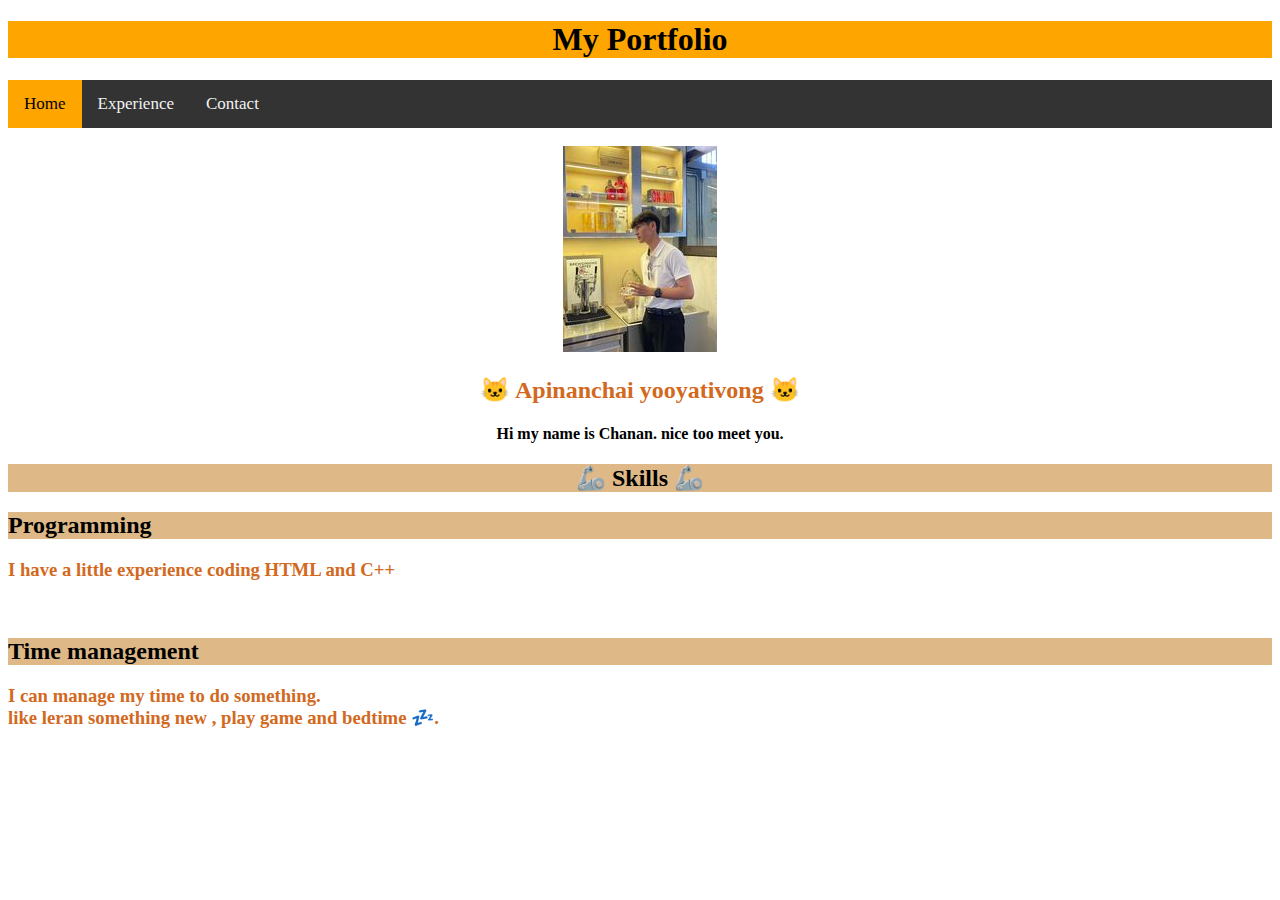
==== index.html @ e315ce6f "fix img" ====
<!DOCTYPE html>
<html lang="en">
  <head>
    <meta charset="UTF-8" />
    <meta name="viewport" content="width=device-width, initial-scale=1.0" />
    <title>-My Portfolio-</title>
    <link href="/topic.css" rel="stylesheet">
  </head>
  <body>
    
    <center><h1 style="background-color: orange">My Portfolio</h1></center>

    <div class="topnav">
      <a class="active" href="/index.html">Home</a>
      <a href="/Experience page.html">Experience</a>
      <a href="/Contact.html">Contact</a>
    </div>
    <br />

    <center>
      <img
        src="./image/me/for_Lab2.jpg"
      />
    </center>

    <center><h2 style="color: chocolate">&#128049  Apinanchai yooyativong  &#128049 </h2></center>

    <center><h4>Hi my name is Chanan. nice too meet you.</h4></center>

    <center><h2 style="background-color: burlywood">&#129470  Skills  &#129470</h2></center>

    <h2 style="background-color: burlywood">Programming</h2>
    <h3 style="color: chocolate">
      I have a little experience coding HTML and C++
    </h3>
    <br />

    <h2 style="background-color: burlywood">Time management</h2>
    <h3 style="color: chocolate">
      I can manage my time to do something.<br />
      like leran something new , play game and bedtime &#128164.
    </h3>

   
  </body>
</html>
---- topic.css ----
/* Add a black background color to the top navigation */
.topnav {
  background-color: #333;
  overflow: hidden;
}

/* Style the links inside the navigation bar */
.topnav a {
  float: left;
  color: #f2f2f2;
  text-align: center;
  padding: 14px 16px;
  text-decoration: none;
  font-size: 17px;
}

/* Change the color of links on hover */
.topnav a:hover {
  background-color: rgb(255, 255, 255);
  color: rgb(255, 166, 0);
}

/* Add a color to the active/current link */
.topnav a.active {
  background-color: orange;
  color: rgb(0, 0, 0);
}
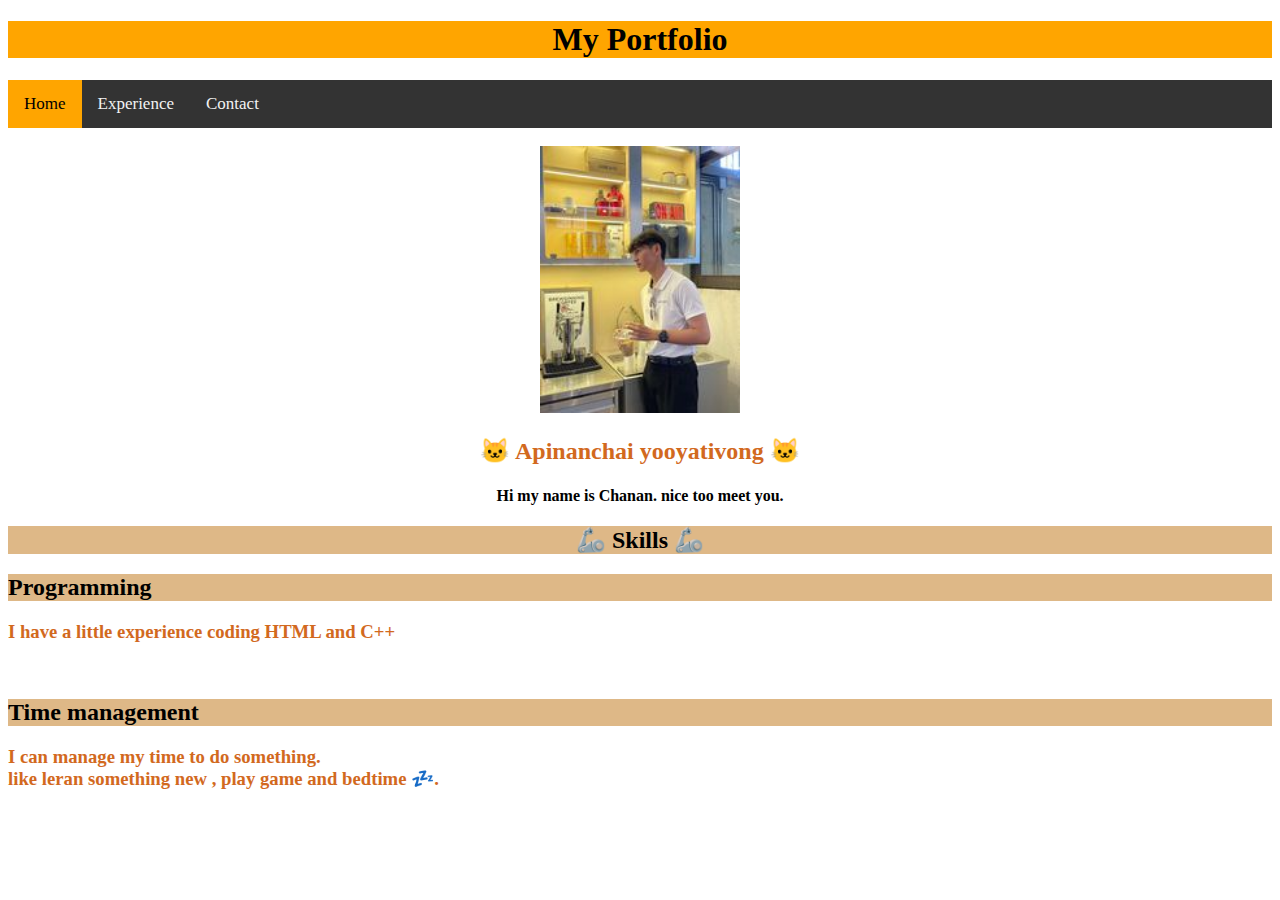
==== commit f37bdd03: "add width" ====
--- a/index.html
+++ b/index.html
@@ -19,7 +19,10 @@
 
     <center>
       <img
-        src="./image/me/for_Lab2.jpg"
+        src="/image/me/for_Lab2.jpg"
+        width="200px"
+        
+
       />
     </center>
 
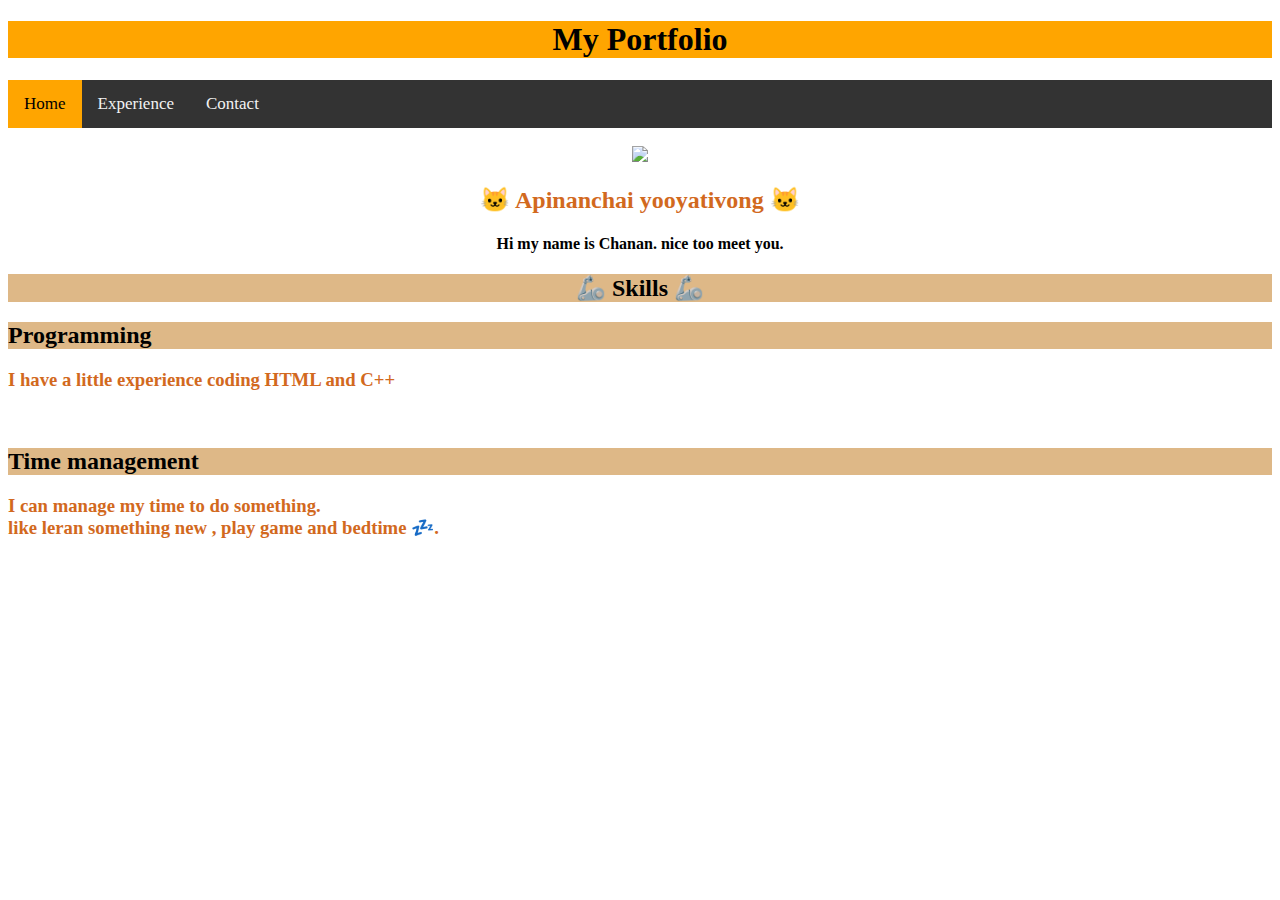
==== commit 2bb509d8: "done" ====
--- a/index.html
+++ b/index.html
@@ -11,16 +11,16 @@
     <center><h1 style="background-color: orange">My Portfolio</h1></center>
 
     <div class="topnav">
-      <a class="active" href="/index.html">Home</a>
-      <a href="/Experience page.html">Experience</a>
-      <a href="/Contact.html">Contact</a>
+      <a class="active" href="/lab02-Apinanchai/index.html">Home</a>
+      <a href="/lab02-Apinanchai/Experience page.html">Experience</a>
+      <a href="/lab02-Apinanchai/Contact.html">Contact</a>
     </div>
     <br />
 
     <center>
       <img
-        src="/image/me/for_Lab2.jpg"
-        width="200px"
+        src="https://scontent.fbkk22-4.fna.fbcdn.net/v/t39.30808-6/279528970_1313039439223112_8805651726630454693_n.jpg?_nc_cat=109&ccb=1-7&_nc_sid=09cbfe&_nc_ohc=P1QaUIFhWdYAX_LgM3C&_nc_ht=scontent.fbkk22-4.fna&oh=00_AfCCTVSIlP3llrkPhv4lrO4QuHAVn64Y4hQDUpdcXqNXSg&oe=649830AD"
+        
         
 
       />
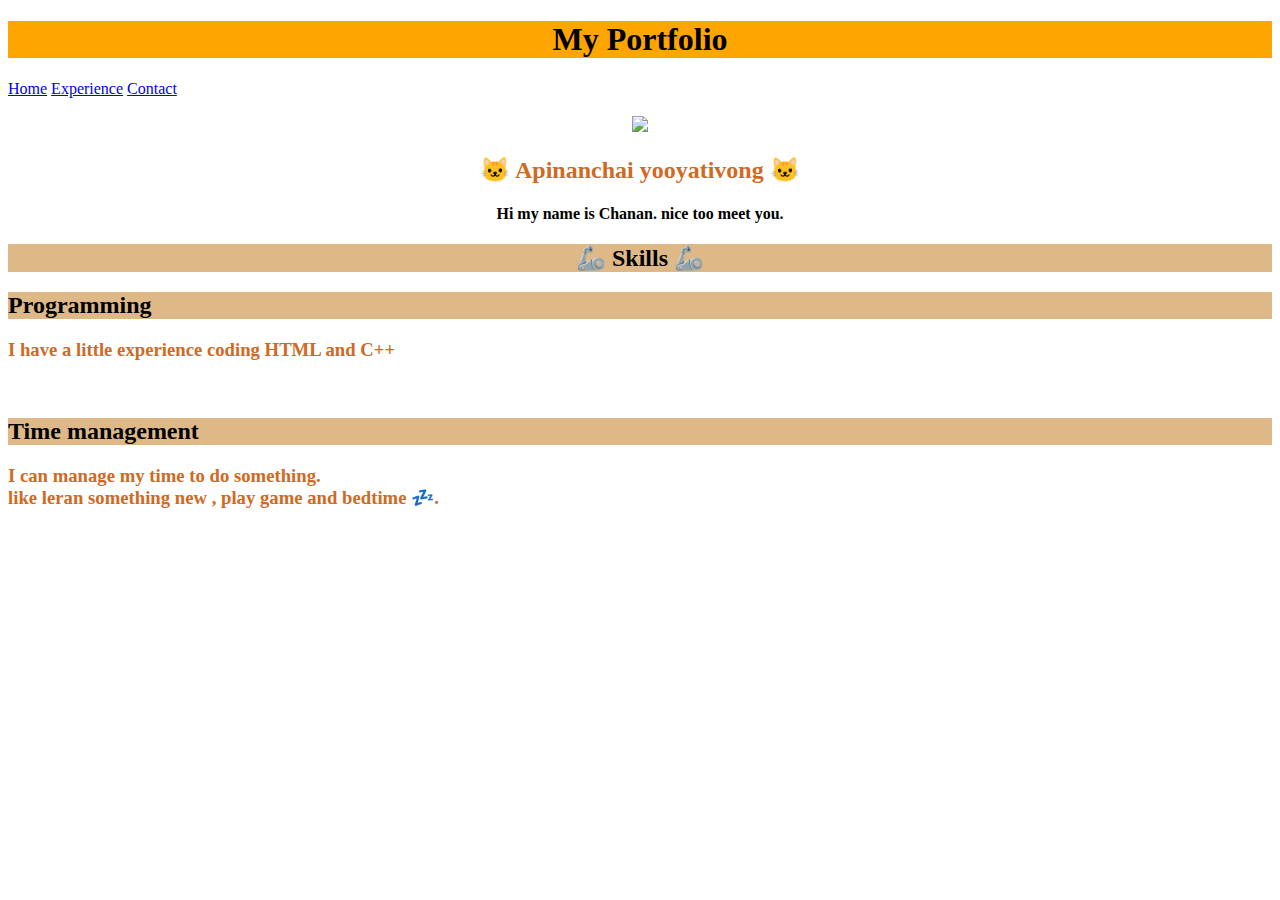
==== commit 0da5fcd3: "fix css" ====
--- a/index.html
+++ b/index.html
@@ -4,7 +4,7 @@
     <meta charset="UTF-8" />
     <meta name="viewport" content="width=device-width, initial-scale=1.0" />
     <title>-My Portfolio-</title>
-    <link href="/topic.css" rel="stylesheet">
+    <link href="/lab02-Apinanchai/topic.css" rel="stylesheet">
   </head>
   <body>
     
@@ -20,7 +20,7 @@
     <center>
       <img
         src="https://scontent.fbkk22-4.fna.fbcdn.net/v/t39.30808-6/279528970_1313039439223112_8805651726630454693_n.jpg?_nc_cat=109&ccb=1-7&_nc_sid=09cbfe&_nc_ohc=P1QaUIFhWdYAX_LgM3C&_nc_ht=scontent.fbkk22-4.fna&oh=00_AfCCTVSIlP3llrkPhv4lrO4QuHAVn64Y4hQDUpdcXqNXSg&oe=649830AD"
-        
+        width="200px"
         
 
       />
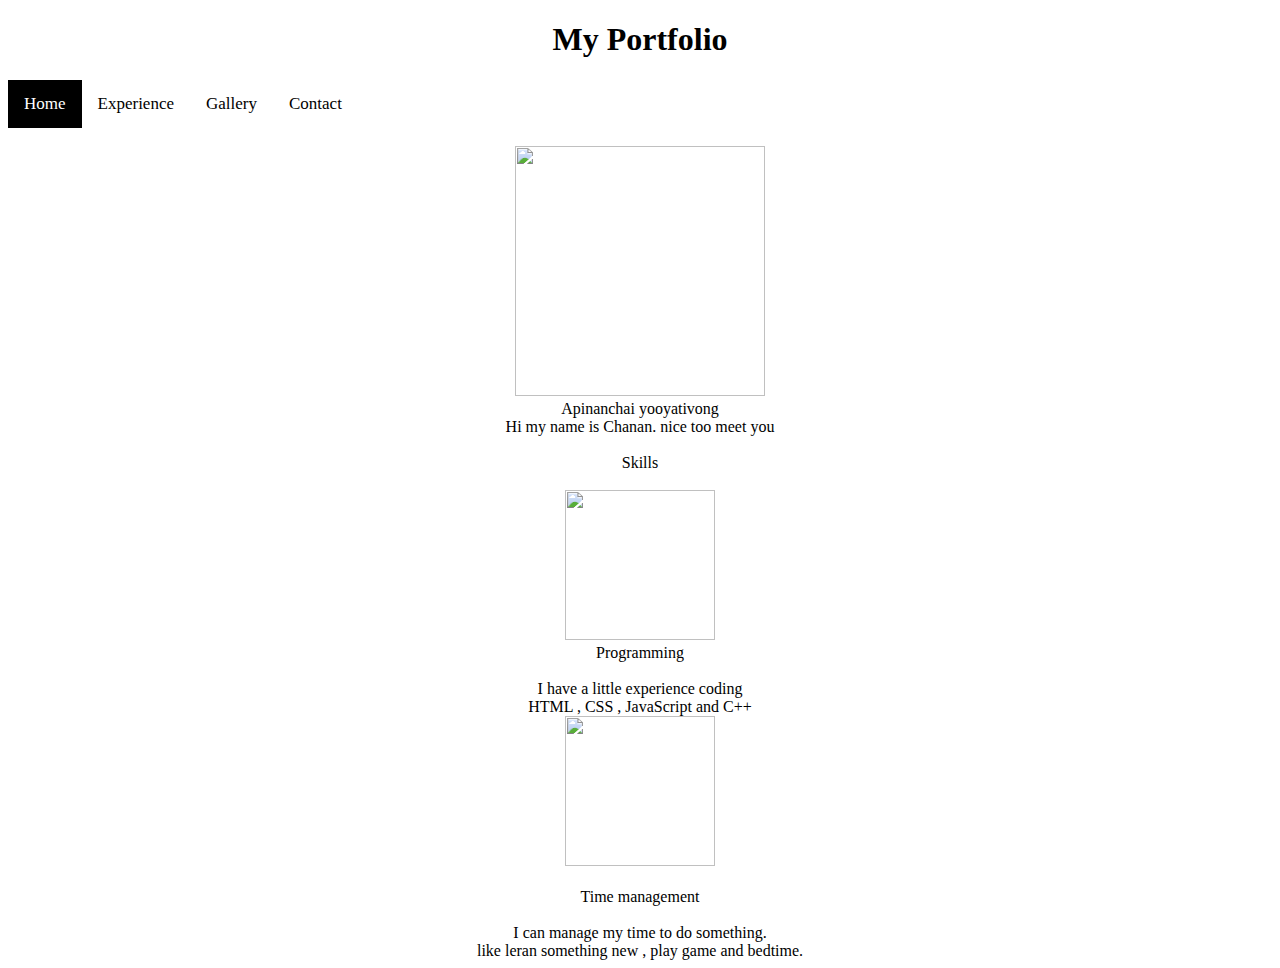
==== commit b287ef1f: "Lab3" ====
--- a/index.html
+++ b/index.html
@@ -1,49 +1,77 @@
 <!DOCTYPE html>
 <html lang="en">
   <head>
+      
+    <meta charset="UTF-8" />
+    <meta name="viewport" content="width=device-width, initial-scale=1.0" />
+    <title>Status Post</title>
+    <link
+      href="https://cdn.jsdelivr.net/npm/bootstrap@5.3.0/dist/css/bootstrap.min.css"
+      rel="stylesheet"
+      integrity="sha384-9ndCyUaIbzAi2FUVXJi0CjmCapSmO7SnpJef0486qhLnuZ2cdeRhO02iuK6FUUVM"
+      crossorigin="anonymous"
+    />
+    <script
+      src="https://cdn.jsdelivr.net/npm/bootstrap@5.3.0/dist/js/bootstrap.bundle.min.js"
+      integrity="sha384-geWF76RCwLtnZ8qwWowPQNguL3RmwHVBC9FhGdlKrxdiJJigb/j/68SIy3Te4Bkz"
+      crossorigin="anonymous"
+    ></script>
     <meta charset="UTF-8" />
     <meta name="viewport" content="width=device-width, initial-scale=1.0" />
     <title>-My Portfolio-</title>
-    <link href="/lab02-Apinanchai/topic.css" rel="stylesheet">
+    <link href="topic.css" rel="stylesheet">
   </head>
-  <body>
+  <body class="bg-dark">
     
-    <center><h1 style="background-color: orange">My Portfolio</h1></center>
+    
 
-    <div class="topnav">
-      <a class="active" href="/lab02-Apinanchai/index.html">Home</a>
-      <a href="/lab02-Apinanchai/Experience page.html">Experience</a>
-      <a href="/lab02-Apinanchai/Contact.html">Contact</a>
+      <div class=" p-2 bg-dark text-light my-4"><center><h1>My Portfolio</h1></center></div>
+
+    <div class="topnav ">
+      <a class="active" href="index.html">Home</a>
+      <a href="Experience page.html">Experience</a>
+      <a href="Gallery.html">Gallery</a>
+      <a href="Contact.html">Contact</a>
     </div>
     <br />
+    <center> <!--Profile-->
+      <div class="border rounded-4 p-4 px-5 bg-light" style="max-width: 50rem">
+        <div class="d-flex gap-2 align-items-center">
+      <img src="/lab02-Apinanchai/image/me/Profile1.JPG" width="250px" height="250px" class="rounded-circle mx-4" />
+      <div>  
+      <div class="fw-bold fs-2 " >Apinanchai yooyativong</div>
+      <div class="fs-5">Hi my name is Chanan. nice too meet you</div>
+      </div>
+      </div>
+    </center><br>
 
-    <center>
-      <img
-        src="https://scontent.fbkk22-4.fna.fbcdn.net/v/t39.30808-6/279528970_1313039439223112_8805651726630454693_n.jpg?_nc_cat=109&ccb=1-7&_nc_sid=09cbfe&_nc_ohc=P1QaUIFhWdYAX_LgM3C&_nc_ht=scontent.fbkk22-4.fna&oh=00_AfCCTVSIlP3llrkPhv4lrO4QuHAVn64Y4hQDUpdcXqNXSg&oe=649830AD"
-        width="200px"
-        
+    
+    <center><div class="text-light  fs-1">Skills</div></center>
+    <br />
+    
 
-      />
+    <center><div class="border text-light p-4 my-4" style="max-width: 40rem">
+      <div class="">
+    <img src="/lab02-Apinanchai/image/me/Programing1.jpg" width="150px" height="150px" class="my-rounded-left d-none d-sm-block" /><br>
+    <div class="px-5">  
+    <div class=" fs-4">Programming</div><br>
+    <div class=" fs-5">I have a little experience coding<br> HTML , CSS , JavaScript and C++</div>
+    </div>
+    </div>
+    </div>
     </center>
 
-    <center><h2 style="color: chocolate">&#128049  Apinanchai yooyativong  &#128049 </h2></center>
-
-    <center><h4>Hi my name is Chanan. nice too meet you.</h4></center>
-
-    <center><h2 style="background-color: burlywood">&#129470  Skills  &#129470</h2></center>
-
-    <h2 style="background-color: burlywood">Programming</h2>
-    <h3 style="color: chocolate">
-      I have a little experience coding HTML and C++
-    </h3>
-    <br />
-
-    <h2 style="background-color: burlywood">Time management</h2>
-    <h3 style="color: chocolate">
-      I can manage my time to do something.<br />
-      like leran something new , play game and bedtime &#128164.
-    </h3>
-
-   
+    <center><div class="border text-light p-4 my-4" style="max-width: 40rem">
+      <div class="">
+    <img src="/lab02-Apinanchai/image/me/Time management.JPG" width="150px" height="150px" class="my-rounded-left d-none d-sm-block" />
+    <div>  <br>
+    <div class=" fs-4">Time management</div><br>
+    <div class=" fs-5">I can manage my time to do something.<br>
+      like leran something new , play game and bedtime.</div>
+    </div>
+    </div>
+    </div>
+    </center>
+    
   </body>
 </html>
--- a/topic.css
+++ b/topic.css
@@ -0,0 +1,23 @@
+.topnav {
+  background-color: #ffffff;
+  overflow: hidden;
+}
+
+.topnav a {
+  float: left;
+  color: #000000;
+  text-align: center;
+  padding: 14px 16px;
+  text-decoration: none;
+  font-size: 17px;
+}
+
+.topnav a:hover {
+  background-color: rgb(159, 159, 159);
+  color: rgb(255, 255, 255);
+}
+
+.topnav a.active {
+  background-color: rgb(0, 0, 0);
+  color: rgb(255, 255, 255);
+}
